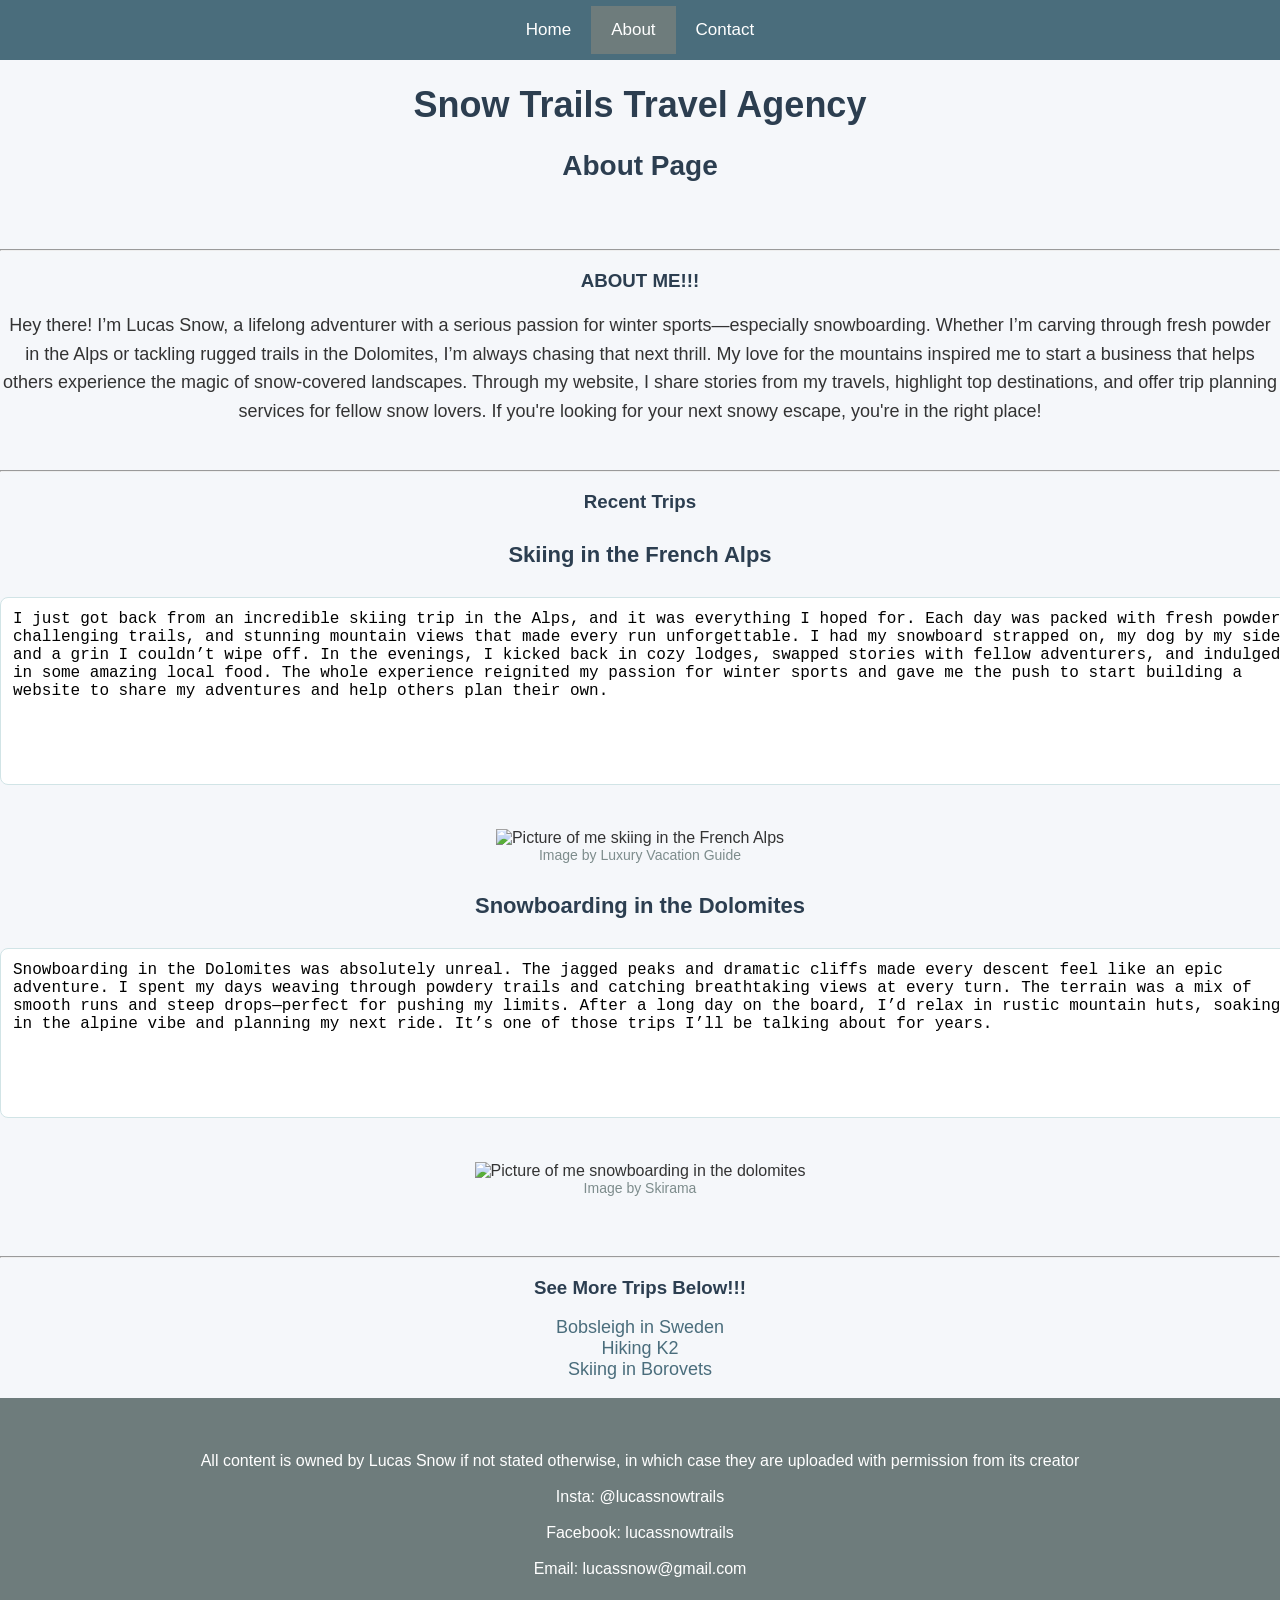
==== about.html @ 99cad356 "Create about.html" ====
<!doctype html>
<html>
    <head>
        <title>About page</title>
        <meta charset="utf-8">
        <link rel="stylesheet" href="style.css">   
    </head>
    
    <div class="topnav"><center>
        <a href="index.html">Home</a>
        <a class="active" href="about.html">About</a>
        <a href="contact.html">Contact</a>
    </center></div>

    
    <body>

        <div class="heading">
            <h1><center>Snow Trails Travel Agency</center></h1>
            <h2><center>About Page</center></h2><br><br>
        </div>

        <article>
            <div class="aboutMe">
                <hr>
                <h3><center>ABOUT ME!!!</center></h3>
                <center><p>Hey there! I’m Lucas Snow, a lifelong adventurer with a serious passion for winter sports—especially 
                    snowboarding. Whether I’m carving through fresh powder in the Alps or tackling rugged trails in the Dolomites, 
                    I’m always chasing that next thrill. My love for the mountains inspired me to start a business that helps others 
                    experience the magic of snow-covered landscapes. Through my website, I share stories from my travels, highlight 
                    top destinations, and offer trip planning services for fellow snow lovers. If you're looking for your next snowy 
                    escape, you're in the right place!</p></center>
            </div>
            <br>
        
            <hr>
        
        
            <h3><center>Recent Trips</center></h3>
            
            <summary><h4><center>Skiing in the French Alps</center></h4></summary>
            <center><textarea rows="9" cols="65">I just got back from an incredible skiing trip in the Alps, and it was everything I hoped for. Each day was packed with fresh powder, challenging trails, and stunning mountain views that made every run unforgettable. I had my snowboard strapped on, my dog by my side, and a grin I couldn’t wipe off. In the evenings, I kicked back in cozy lodges, swapped stories with fellow adventurers, and indulged in some amazing local food. The whole experience reignited my passion for winter sports and gave me the push to start building a website to share my adventures and help others plan their own.</textarea></center>

            <figure><center>
                <img src="skiing_french_alps.png" width="150" height="150" alt="Picture of me skiing in the French Alps">
                <figcaption>Image by Luxury Vacation Guide</figcaption>
            </center></figure>
            

            <summary><h4><center>Snowboarding in the Dolomites</center></h4></summary>
            <center><textarea rows="8" cols="65">Snowboarding in the Dolomites was absolutely unreal. The jagged peaks and dramatic cliffs made every descent feel like an epic adventure. I spent my days weaving through powdery trails and catching breathtaking views at every turn. The terrain was a mix of smooth runs and steep drops—perfect for pushing my limits. After a long day on the board, I’d relax in rustic mountain huts, soaking in the alpine vibe and planning my next ride. It’s one of those trips I’ll be talking about for years.</textarea></center>
            <figure><center>
                <img src="snowboarding_dolomites.png" width="150" height="150" alt="Picture of me snowboarding in the dolomites">
                <figcaption>Image by Skirama</figcaption>
            </center></figure>
            
            <br>
            <br>
            <hr>
            <h3><center>See More Trips Below!!!</center></h3>
            <div class="tripnav"><center>
                <a href="Sweden.html">Bobsleigh in Sweden</a><br>
                <a href="K2.html">Hiking K2</a><br>
                <a href="Borovets.html">Skiing in Borovets</a>
            </center></div>
            <br>
        </article>

        <footer><center>
            <p><br>All content is owned by Lucas Snow if not stated otherwise, in which
            case they are uploaded with permission from its creator<br><br>
            Insta: @lucassnowtrails<br><br>
            Facebook: lucassnowtrails<br><br>Email: lucassnow@gmail.com<br></p>
        </center></footer>

    </body>


</html>
---- style.css ----
.topnav {
    background-color: #4A6D7C;
    text-align: center; 
}

.topnav a {
    float: left; 
    display: block;
    color: white; 
    text-align: center; 
    padding: 14px 20px; 
    text-decoration: none;
    font-size: 17px; 
}

.topnav a:hover {
    background-color: #A7D8F2; 
}

.topnav a.active {
    background-color: #6E7C7C;
    color: white; 
}

.topnav {
    display: flex;
    justify-content: center;
    align-items: center;
    height: 60px;
}

body {
    font-family: 'Arial', sans-serif;
    background-color: #F5F7FA;
    margin: 0;
    padding: 0;
    color: #333;
}

h1, h2, h3, h4, h5 {
    color: #2C3E50;
}

h1 {
    font-size: 36px;
}

h2 {
    font-size: 28px;
}

h4 {
    font-size: 22px;
}

h5 {
    font-size: 18px;
}

.reviews {
    display: grid;
    column-gap: 50px;
    grid-template-columns: auto auto auto;
    padding: 10px;
}

.reviews > div {
    background-color: #FFFFFF; 
    border: 1px solid #A7D8F2; 
    padding: 20px;
    font-size: 18px;
    text-align: center;
    border-radius: 8px;
}

.team {
    display: grid;
    column-gap: 50px;
    grid-template-columns: auto auto auto;
    padding: 10px;
}

.team > div {
    background-color: #FFFFFF; 
    border: 1px solid #A7D8F2; 
    padding: 20px;
    font-size: 20px;
    text-align: center;
    border-radius: 8px;
}

.teamIMG {
    border-radius: 8px;
    max-width: 100%;
    height: auto;
}

.HowWeWork {
    border: none;
    padding: 30px;
    font-size: 22px;
    text-align: center;
    background-color: #FFFFFF;
    color: #4A6D7C; 
    border-radius: 10px;
}

.aboutMe p {
    font-size: 18px;
    line-height: 1.6;
}

textarea {
    width: 100%;
    padding: 12px;
    margin-bottom: 20px;
    border: 1px solid #D1E4E6;
    border-radius: 8px;
    font-size: 16px;
    resize: vertical;
}

figure {
    text-align: center;
    margin-top: 20px;
}

figcaption {
    font-size: 14px;
    color: #7D8C8C;
}

.tripnav a {
    color: #4A6D7C;
    font-size: 18px;
    text-decoration: none;
    margin: 10px 0;
}

.tripnav a:hover {
    text-decoration: underline;
}

footer {
    background-color: #6E7C7C; 
    color: white;
    padding: 20px;
    text-align: center;
}

footer p {
    font-size: 16px;
}

footer a {
    color: #A7D8F2; 
    text-decoration: none;
}
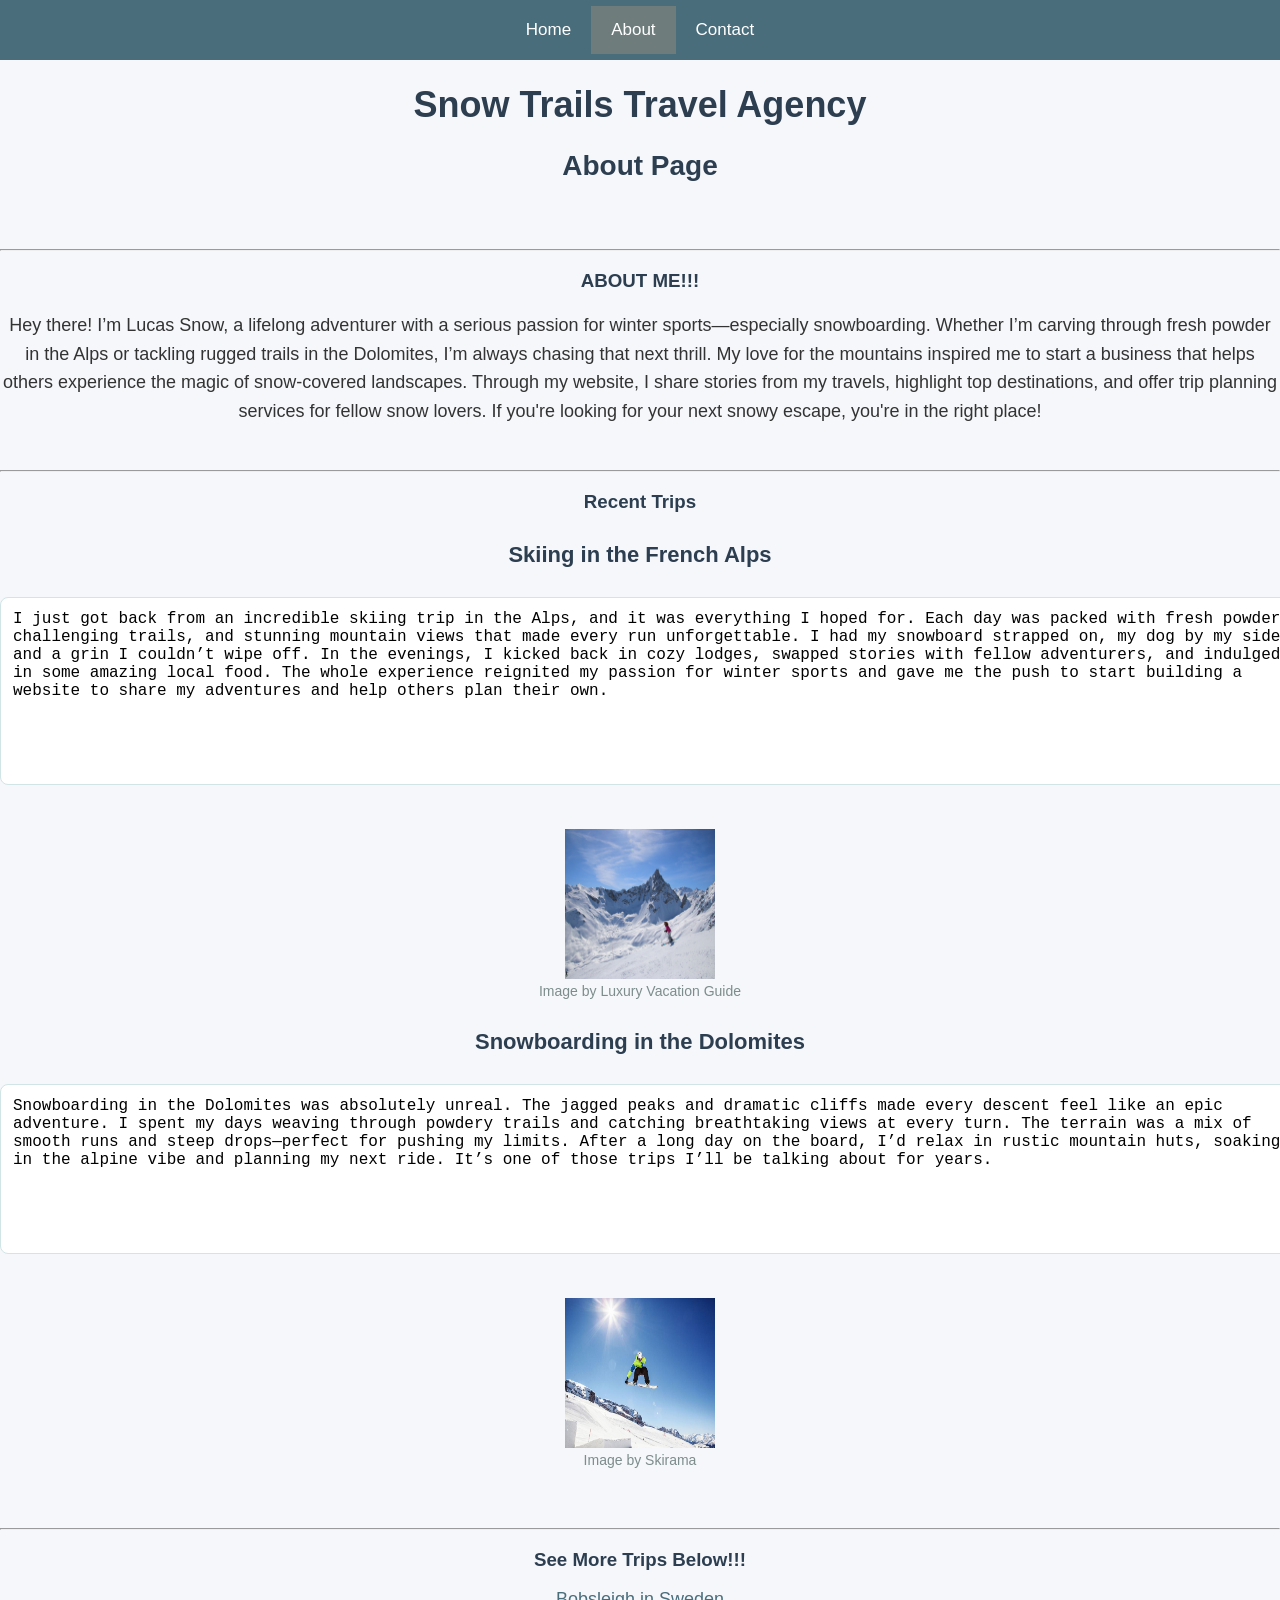
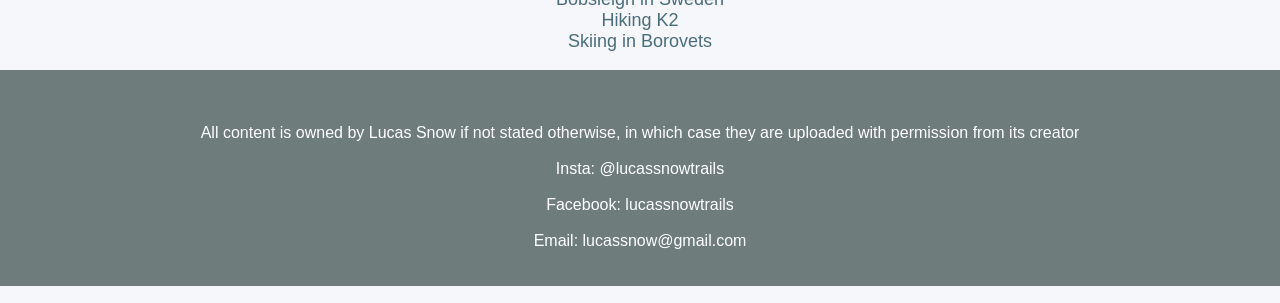
==== commit 8b3b02ba: "Update about.html" ====
--- a/about.html
+++ b/about.html
@@ -1,5 +1,5 @@
 <!doctype html>
-<html>
+<html lang="en">
     <head>
         <title>About page</title>
         <meta charset="utf-8">
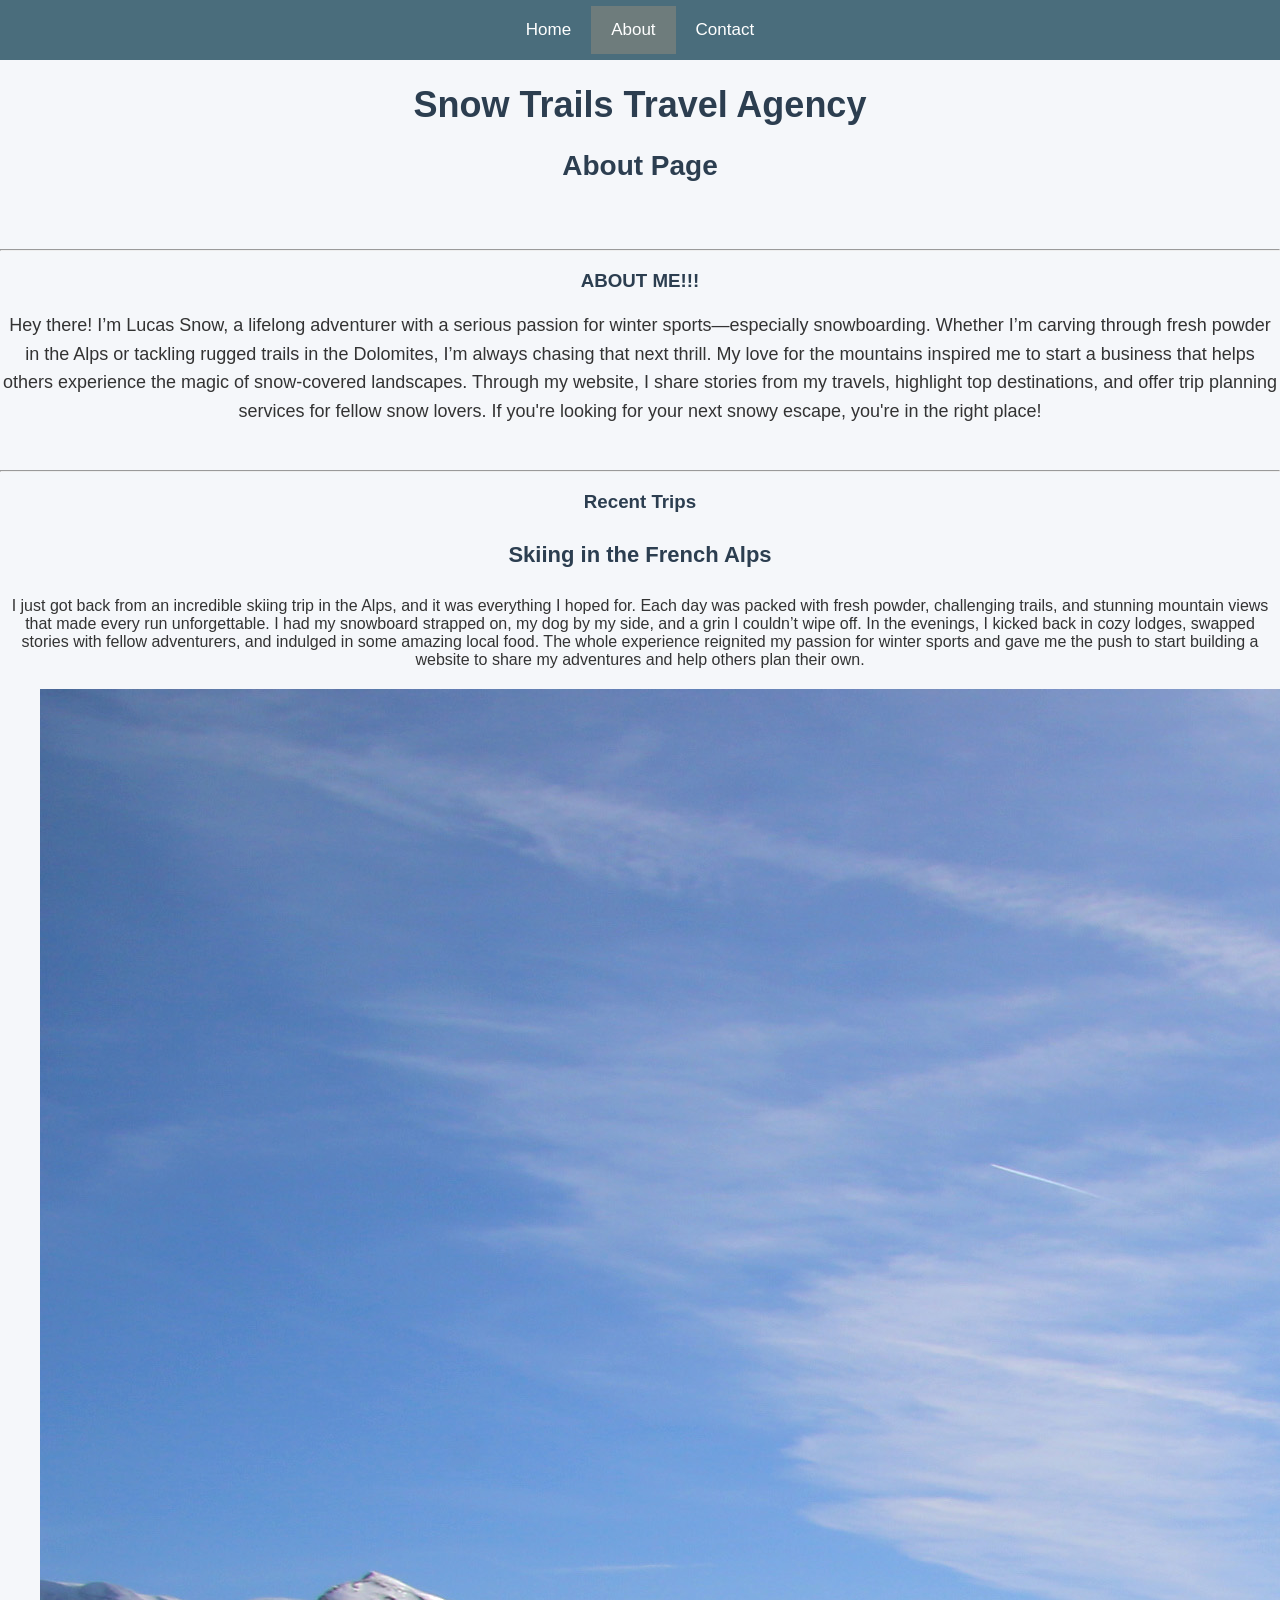
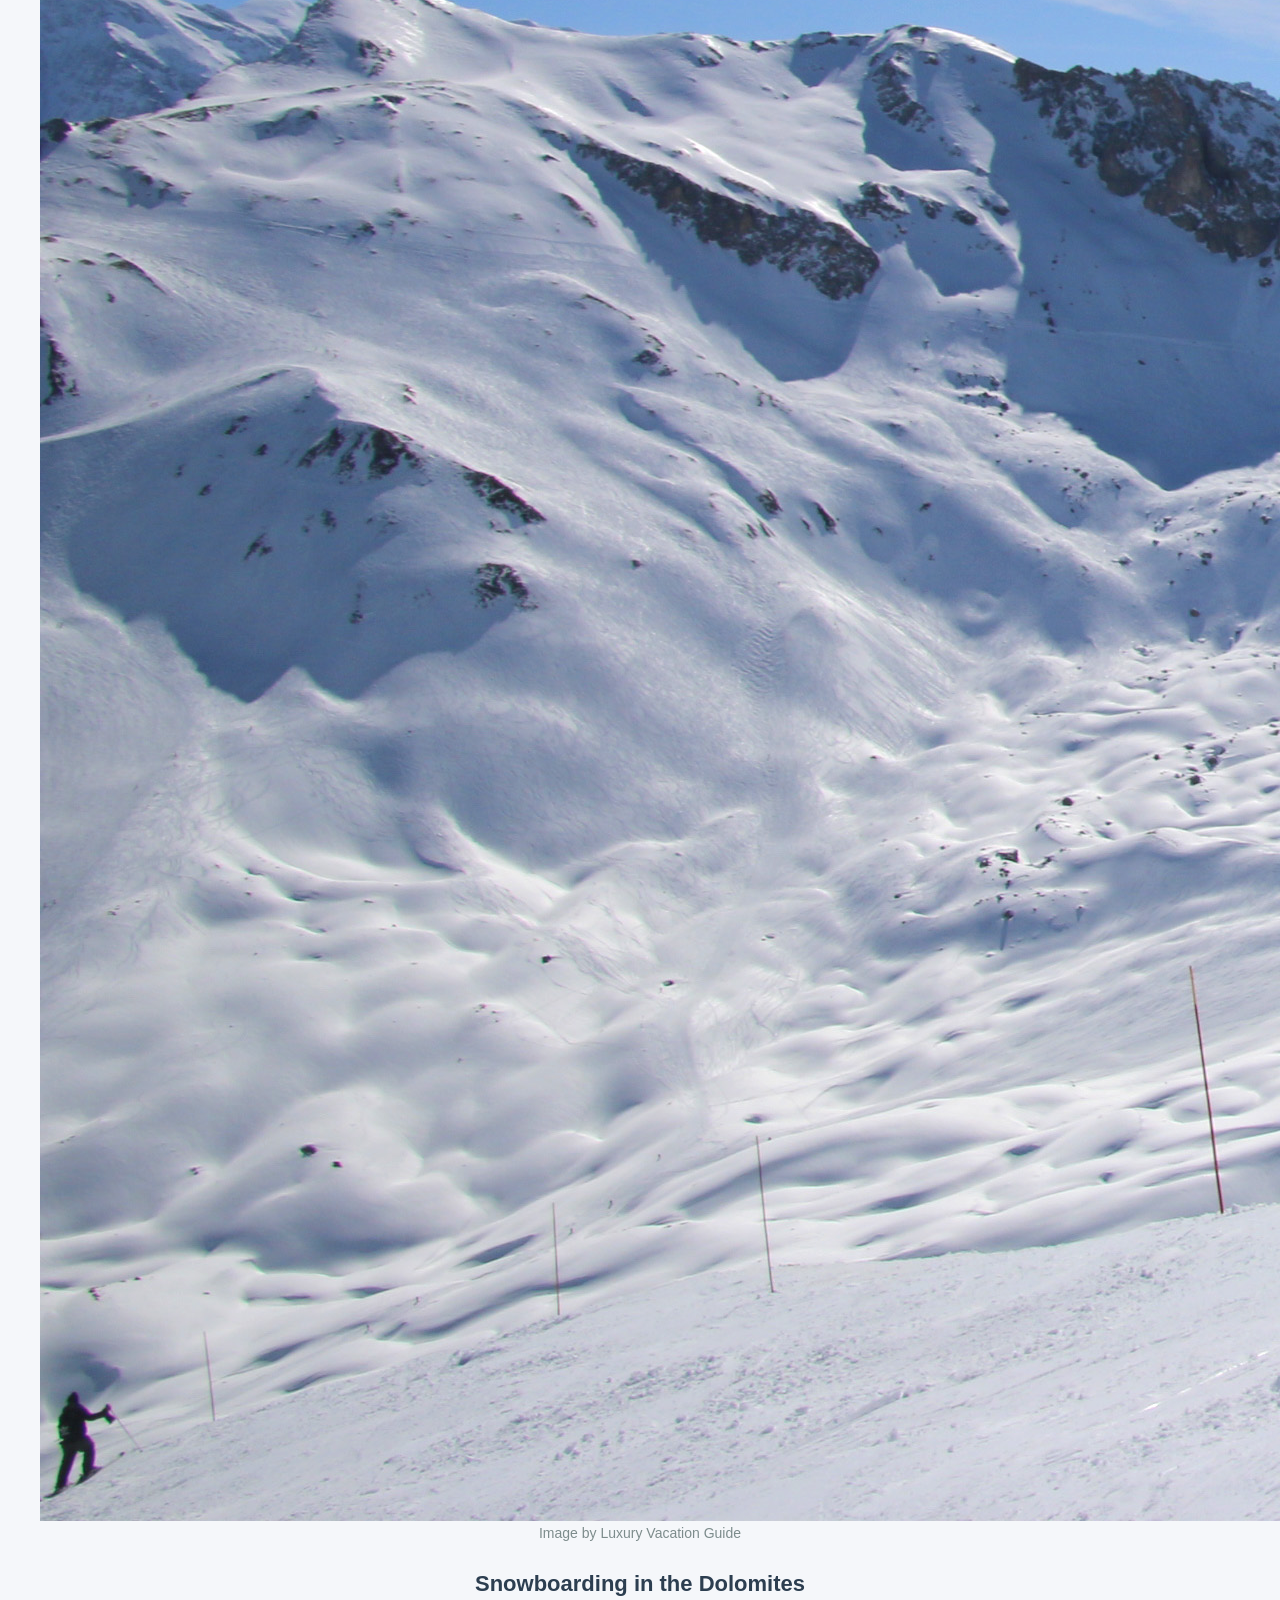
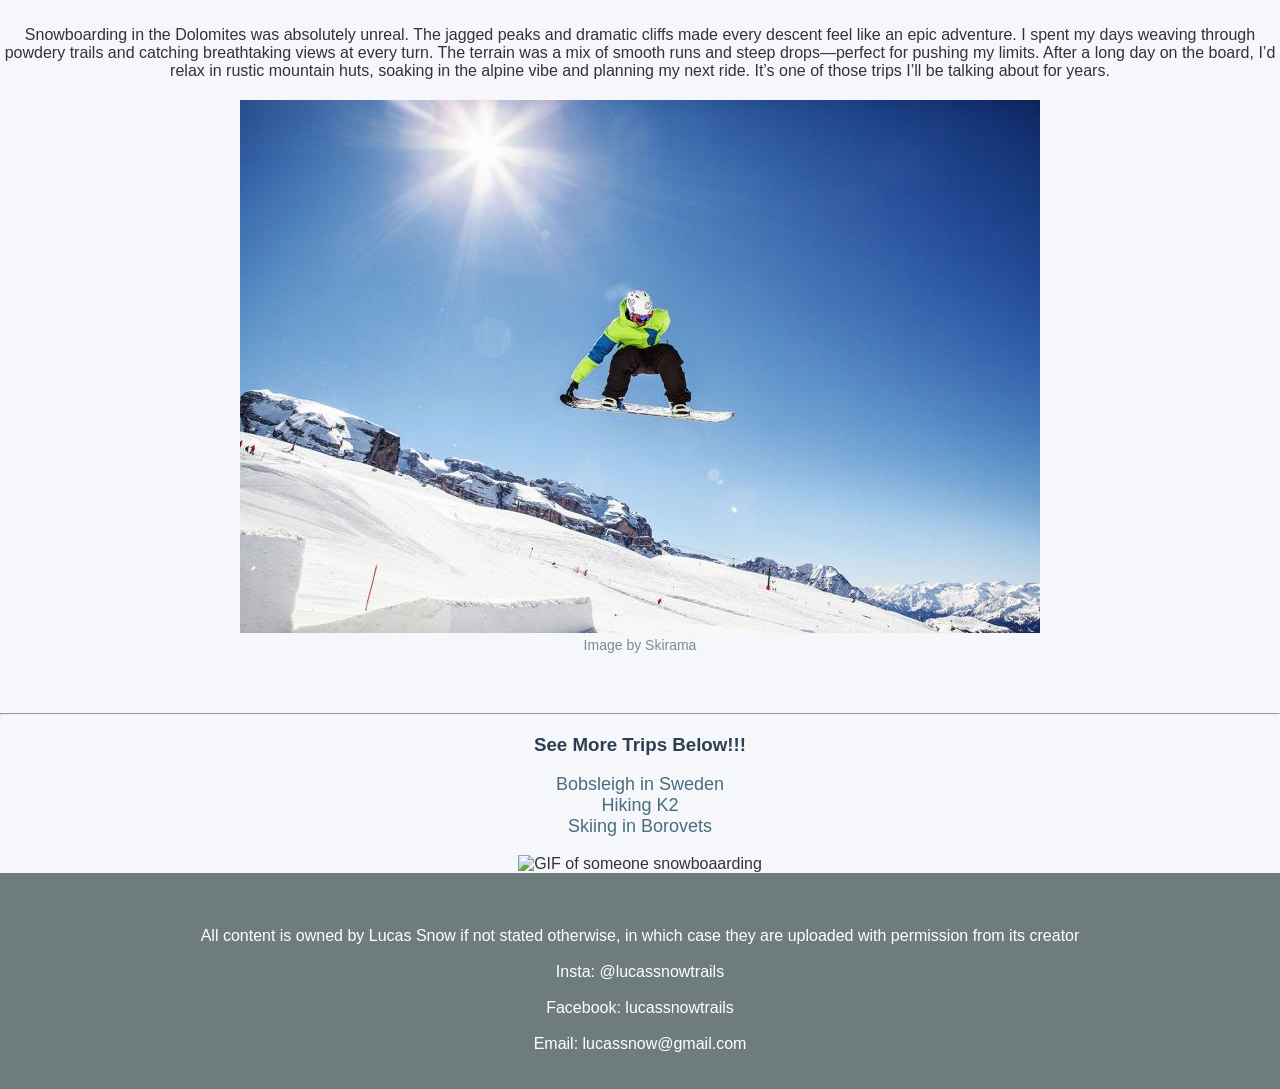
==== commit 0200d114: "Update about.html" ====
--- a/about.html
+++ b/about.html
@@ -13,67 +13,69 @@
     </center></div>
 
     
-    <body>
+    <body><center>
 
         <div class="heading">
-            <h1><center>Snow Trails Travel Agency</center></h1>
-            <h2><center>About Page</center></h2><br><br>
+            <h1>Snow Trails Travel Agency</h1>
+            <h2>About Page</h2><br><br>
         </div>
 
         <article>
             <div class="aboutMe">
                 <hr>
-                <h3><center>ABOUT ME!!!</center></h3>
-                <center><p>Hey there! I’m Lucas Snow, a lifelong adventurer with a serious passion for winter sports—especially 
+                <h3>ABOUT ME!!!</h3>
+                <p>Hey there! I’m Lucas Snow, a lifelong adventurer with a serious passion for winter sports—especially 
                     snowboarding. Whether I’m carving through fresh powder in the Alps or tackling rugged trails in the Dolomites, 
                     I’m always chasing that next thrill. My love for the mountains inspired me to start a business that helps others 
                     experience the magic of snow-covered landscapes. Through my website, I share stories from my travels, highlight 
                     top destinations, and offer trip planning services for fellow snow lovers. If you're looking for your next snowy 
-                    escape, you're in the right place!</p></center>
+                    escape, you're in the right place!</p>
             </div>
             <br>
         
             <hr>
         
         
-            <h3><center>Recent Trips</center></h3>
+            <h3>Recent Trips</h3>
             
-            <summary><h4><center>Skiing in the French Alps</center></h4></summary>
-            <center><textarea rows="9" cols="65">I just got back from an incredible skiing trip in the Alps, and it was everything I hoped for. Each day was packed with fresh powder, challenging trails, and stunning mountain views that made every run unforgettable. I had my snowboard strapped on, my dog by my side, and a grin I couldn’t wipe off. In the evenings, I kicked back in cozy lodges, swapped stories with fellow adventurers, and indulged in some amazing local food. The whole experience reignited my passion for winter sports and gave me the push to start building a website to share my adventures and help others plan their own.</textarea></center>
+            <summary><h4>Skiing in the French Alps</h4></summary>
+            <div class="skiing"><p>I just got back from an incredible skiing trip in the Alps, and it was everything I hoped for. Each day was packed with fresh powder, challenging trails, and stunning mountain views that made every run unforgettable. I had my snowboard strapped on, my dog by my side, and a grin I couldn’t wipe off. In the evenings, I kicked back in cozy lodges, swapped stories with fellow adventurers, and indulged in some amazing local food. The whole experience reignited my passion for winter sports and gave me the push to start building a website to share my adventures and help others plan their own.</p></div>
 
-            <figure><center>
-                <img src="skiing_french_alps.png" width="150" height="150" alt="Picture of me skiing in the French Alps">
+            <figure>
+                <img class="frenchAlps" src="skiing_french_alps.png" alt="Picture of me skiing in the French Alps">
                 <figcaption>Image by Luxury Vacation Guide</figcaption>
-            </center></figure>
+            </figure>
             
 
-            <summary><h4><center>Snowboarding in the Dolomites</center></h4></summary>
-            <center><textarea rows="8" cols="65">Snowboarding in the Dolomites was absolutely unreal. The jagged peaks and dramatic cliffs made every descent feel like an epic adventure. I spent my days weaving through powdery trails and catching breathtaking views at every turn. The terrain was a mix of smooth runs and steep drops—perfect for pushing my limits. After a long day on the board, I’d relax in rustic mountain huts, soaking in the alpine vibe and planning my next ride. It’s one of those trips I’ll be talking about for years.</textarea></center>
-            <figure><center>
-                <img src="snowboarding_dolomites.png" width="150" height="150" alt="Picture of me snowboarding in the dolomites">
+            <summary><h4>Snowboarding in the Dolomites</h4></summary>
+            <div class="snowboarding"><p>Snowboarding in the Dolomites was absolutely unreal. The jagged peaks and dramatic cliffs made every descent feel like an epic adventure. I spent my days weaving through powdery trails and catching breathtaking views at every turn. The terrain was a mix of smooth runs and steep drops—perfect for pushing my limits. After a long day on the board, I’d relax in rustic mountain huts, soaking in the alpine vibe and planning my next ride. It’s one of those trips I’ll be talking about for years.</p></div>
+            <figure>
+                <img class="dolomites" src="snowboarding_dolomites.png" alt="Picture of me snowboarding in the dolomites">
                 <figcaption>Image by Skirama</figcaption>
-            </center></figure>
+            </figure>
             
             <br>
             <br>
             <hr>
-            <h3><center>See More Trips Below!!!</center></h3>
-            <div class="tripnav"><center>
+            <h3>See More Trips Below!!!</h3>
+            <div class="tripnav">
                 <a href="Sweden.html">Bobsleigh in Sweden</a><br>
                 <a href="K2.html">Hiking K2</a><br>
                 <a href="Borovets.html">Skiing in Borovets</a>
-            </center></div>
+            </div>
             <br>
+
+            <img src="snowboard.gif" alt="GIF of someone snowboaarding" class="gif">
         </article>
 
-        <footer><center>
+        <footer>
             <p><br>All content is owned by Lucas Snow if not stated otherwise, in which
             case they are uploaded with permission from its creator<br><br>
             Insta: @lucassnowtrails<br><br>
             Facebook: lucassnowtrails<br><br>Email: lucassnow@gmail.com<br></p>
-        </center></footer>
+        </footer>
 
-    </body>
+    </center></body>
 
 
-</html>
+</html>            
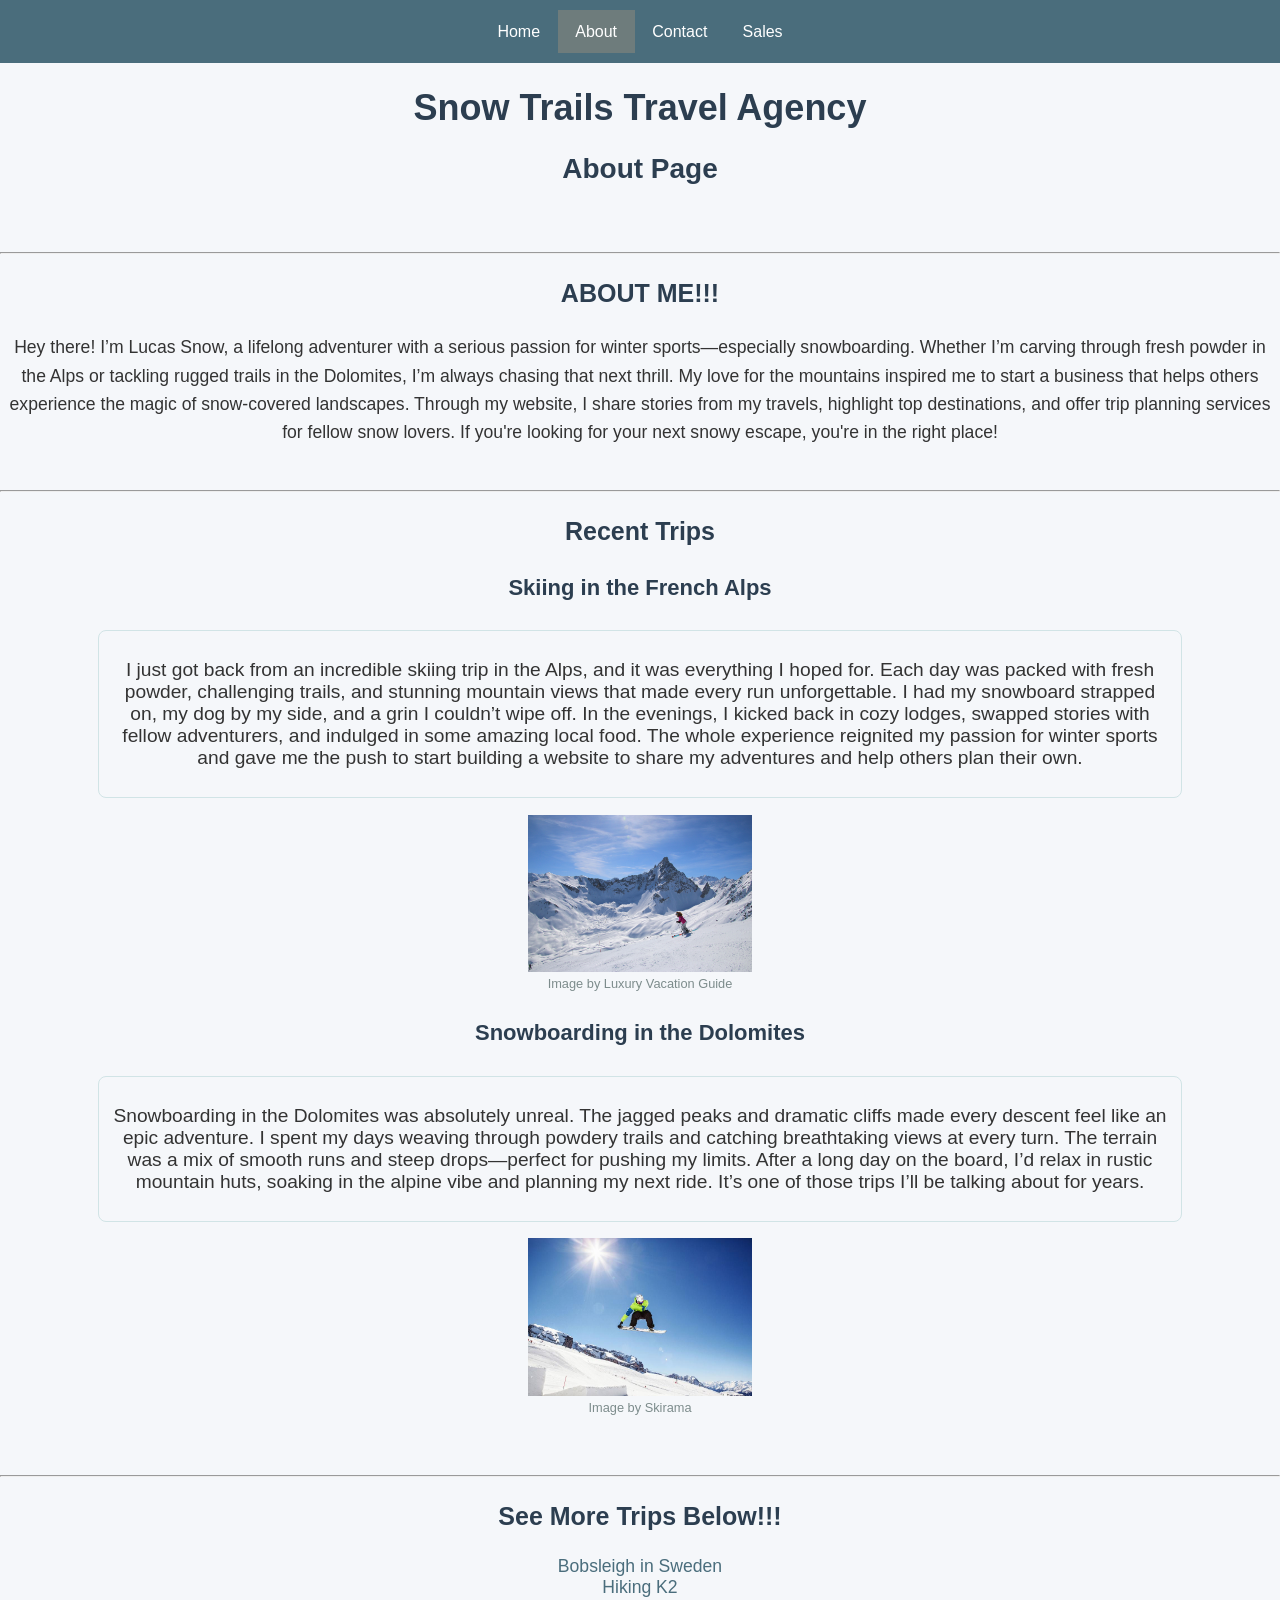
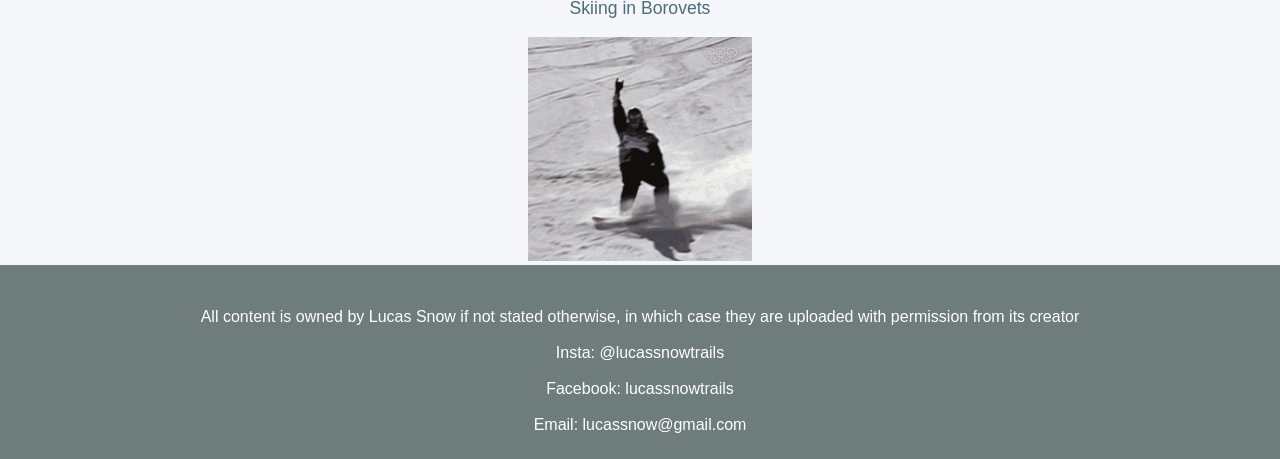
==== commit c82cd453: "Update about.html" ====
--- a/about.html
+++ b/about.html
@@ -10,6 +10,7 @@
         <a href="index.html">Home</a>
         <a class="active" href="about.html">About</a>
         <a href="contact.html">Contact</a>
+        <a href="sales.html">Sales</a>
     </center></div>
 
     
--- a/style.css
+++ b/style.css
@@ -8,13 +8,14 @@
     display: block;
     color: white; 
     text-align: center; 
-    padding: 14px 20px; 
+    padding: 1.375vh 1.375vw; 
     text-decoration: none;
-    font-size: 17px; 
+    font-size: 1rem; 
 }
 
 .topnav a:hover {
     background-color: #A7D8F2; 
+    color: black;
 }
 
 .topnav a.active {
@@ -26,7 +27,7 @@
     display: flex;
     justify-content: center;
     align-items: center;
-    height: 60px;
+    height: 7vh;
 }
 
 body {
@@ -42,49 +43,67 @@
 }
 
 h1 {
-    font-size: 36px;
+    font-size: 2.25rem;
 }
 
 h2 {
-    font-size: 28px;
+    font-size: 1.75rem;
+}
+
+h3 {
+    font-size: 1.5625rem;
 }
 
 h4 {
-    font-size: 22px;
+    font-size: 1.375rem;
 }
 
 h5 {
-    font-size: 18px;
+    font-size: 1.125rem;
+}
+
+li {
+    list-style: inside;
+}
+
+.HowWeWork {
+    border: none;
+    padding: 1vh 1vw;
+    font-size: 1.5rem;
+    text-align: center;
+    background-color: #FFFFFF;
+    color: #4A6D7C; 
+    border-radius: 10px;
 }
 
 .reviews {
     display: grid;
-    column-gap: 50px;
+    column-gap: 3.2vw;
     grid-template-columns: auto auto auto;
-    padding: 10px;
+    padding: 1.5vh 1.5vw;
 }
 
 .reviews > div {
     background-color: #FFFFFF; 
     border: 1px solid #A7D8F2; 
-    padding: 20px;
-    font-size: 18px;
+    padding: 1.75vh 1.75vw;
+    font-size: 1.3rem;
     text-align: center;
     border-radius: 8px;
 }
 
 .team {
     display: grid;
-    column-gap: 50px;
+    column-gap: 3.2vw;
     grid-template-columns: auto auto auto;
-    padding: 10px;
+    padding: 1.5vh 1.5vw;
 }
 
 .team > div {
     background-color: #FFFFFF; 
     border: 1px solid #A7D8F2; 
-    padding: 20px;
-    font-size: 20px;
+    padding: 1.75vh 1.75vw;
+    font-size: 1.3rem;
     text-align: center;
     border-radius: 8px;
 }
@@ -95,61 +114,92 @@
     height: auto;
 }
 
-.HowWeWork {
-    border: none;
-    padding: 30px;
-    font-size: 22px;
-    text-align: center;
-    background-color: #FFFFFF;
-    color: #4A6D7C; 
-    border-radius: 10px;
-}
-
 .aboutMe p {
-    font-size: 18px;
+    font-size: 1.1rem;
     line-height: 1.6;
 }
 
-textarea {
-    width: 100%;
-    padding: 12px;
-    margin-bottom: 20px;
+.skiing {
+    width: 82.5vw;
+    padding: 1vh 1vw;
+    margin-bottom: 1vh;
     border: 1px solid #D1E4E6;
     border-radius: 8px;
-    font-size: 16px;
+    font-size: 1.2rem;
     resize: vertical;
 }
 
+.frenchAlps {
+    width: 17.5vw;
+    height: 17.5vh;
+    transition-duration: 4s;
+    transition-delay: 0.3s;
+}
+
+.frenchAlps:hover {
+    width: 25vw;
+    height: 25vh;
+}
+
+.snowboarding {
+    width: 82.5vw;
+    padding: 1vh 1vw;
+    margin-bottom: 1vh;
+    border: 1px solid #D1E4E6;
+    border-radius: 8px;
+    font-size: 1.2rem;
+    resize: vertical;
+}
+
+.dolomites {
+    width: 17.5vw;
+    height: 17.5vh;
+    transition-duration: 4s;
+    transition-delay: 0.3s;
+}
+
+.dolomites:hover {
+    width: 25vw;
+    height: 25vh;
+}
+
 figure {
     text-align: center;
-    margin-top: 20px;
+    margin-top: 1.8vh;
 }
 
 figcaption {
-    font-size: 14px;
+    font-size: 0.8rem;
     color: #7D8C8C;
 }
 
 .tripnav a {
     color: #4A6D7C;
-    font-size: 18px;
+    font-size: 1.1rem;
     text-decoration: none;
-    margin: 10px 0;
+    margin: 1vh 0;
 }
 
 .tripnav a:hover {
     text-decoration: underline;
+    color: red;
+}
+
+.gif {
+    align-self: center;
+    width: 17.5vw;
+    height: 50%;
 }
 
 footer {
     background-color: #6E7C7C; 
     color: white;
-    padding: 20px;
+    padding: 1vh 1vw;
     text-align: center;
 }
 
 footer p {
-    font-size: 16px;
+    font-size: 1rem;
 }
 
 footer a {
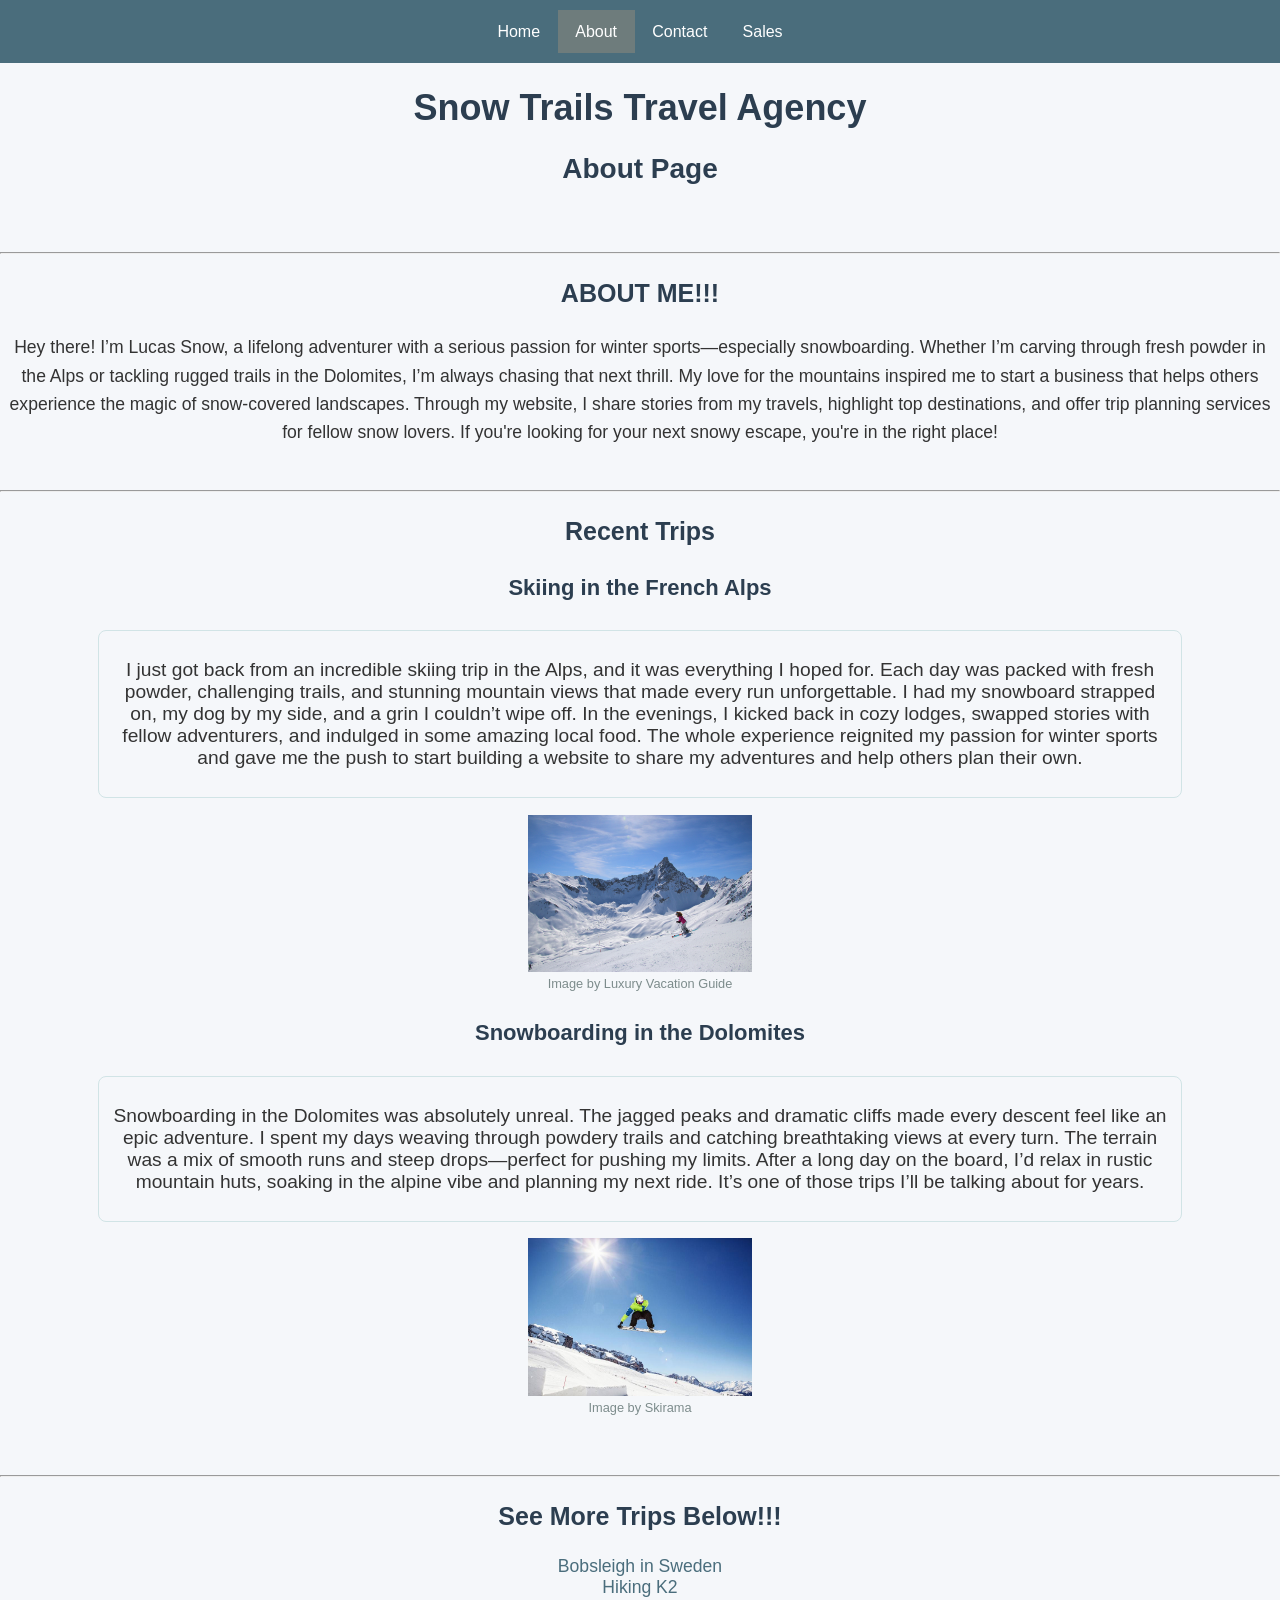
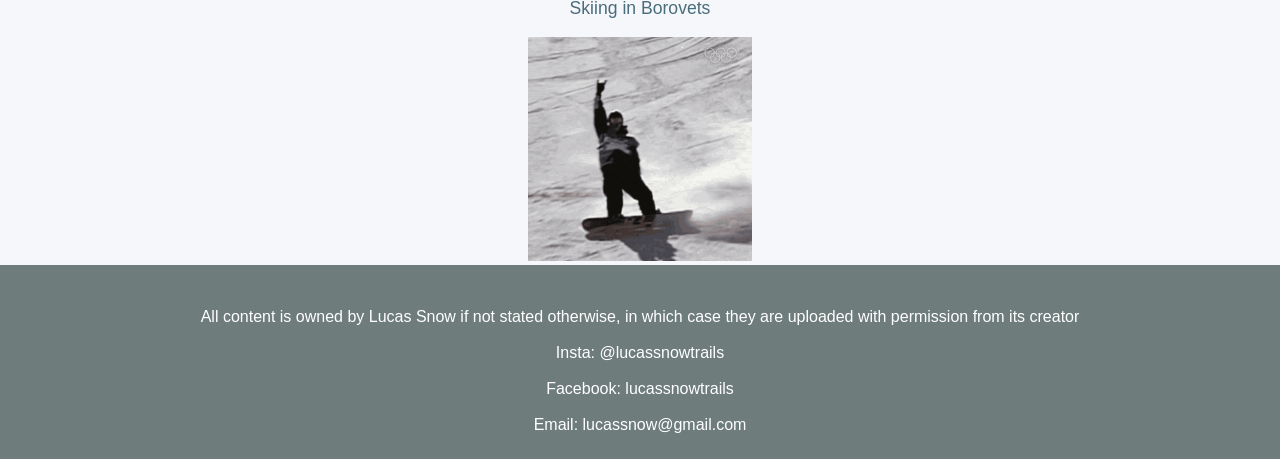
==== commit 12146ab6: "Update about.html" ====
--- a/about.html
+++ b/about.html
@@ -1,4 +1,5 @@
 <!doctype html>
+
 <html lang="en">
     <head>
         <title>About page</title>
--- a/style.css
+++ b/style.css
@@ -1,6 +1,10 @@
 .topnav {
     background-color: #4A6D7C;
     text-align: center; 
+    display: flex;
+    justify-content: center;
+    align-items: center;
+    height: 7vh;
 }
 
 .topnav a {
@@ -21,14 +25,7 @@
 .topnav a.active {
     background-color: #6E7C7C;
     color: white; 
-}
-
-.topnav {
-    display: flex;
-    justify-content: center;
-    align-items: center;
-    height: 7vh;
-}
+}    
 
 body {
     font-family: 'Arial', sans-serif;
@@ -191,6 +188,157 @@
     height: 50%;
 }
 
+@keyframes fadeIn {
+  from {
+    opacity: 0;
+    transform: translateY(20px);
+  }
+  to {
+    opacity: 1;
+    transform: translateY(0);
+  }
+}
+
+.adventure {
+    background: linear-gradient(to right, #0f2027, #203a43, #2c5364);
+    color: white;
+    text-align: center;
+    padding: 60px 20px;
+}
+
+.adventure h1{
+    font-size: 2.5em;
+    margin-bottom: 10px;
+    color: white
+}
+
+.adventure p {
+    font-size: 1.2em
+}
+
+section img {
+    display: block;
+    max-width: 100%;
+    height: auto;
+    margin: 20px auto;
+    border-radius: 10px;
+}
+
+.section{
+    background-color: white;
+    padding: 40px 20px;
+    max-width: 1000px;
+    margin: 40px auto;
+    border-radius: 10px;
+    box-shadow: 0 2px 8px rgba(0,0,0,0.1);
+}
+
+.section h2{
+    text-align: center;
+    font-size: 2em;
+    color: #0077cc;
+    margin-bottom: 30px;
+}
+
+.features{
+    display: flex;
+    flex-wrap: wrap;
+    gap: 20px;
+    justify-content:space-around;
+}
+
+.feature:hover {
+    transform: translateY(-5px);
+}
+
+.feature h3{
+    margin-top: 0;
+    color: #005fa3
+}
+
+.feature {
+  transition: transform 0.3s ease, box-shadow 0.3s ease;
+}
+
+.feature:hover {
+  transform: translateY(-5px);
+  box-shadow: 0 4px 12px rgba(0, 0, 0, 0.2);
+}
+
+.pricing {
+  background-color: #ffffff;
+  padding: 40px 20px;
+  max-width: 800px;
+  margin: 40px auto;
+  border-radius: 10px;
+  box-shadow: 0 2px 8px rgba(0,0,0,0.1);
+  text-align: center;
+}
+
+.pricing h2 {
+  font-size: 2em;
+  color: #0077cc;
+  margin-bottom: 20px;
+}
+
+.price-card {
+  background-color: #eef6fb;
+  padding: 30px;
+  border-radius: 8px;
+}
+
+.price {
+  font-size: 2em;
+  color: #ff6600;
+  margin: 10px 0;
+}
+
+.price-card ul {
+  list-style: none;
+  padding: 0;
+  margin: 20px 0;
+}
+
+.price-card ul li {
+  margin: 10px 0;
+}
+
+.testimonials {
+  background-color: #fff;
+  padding: 40px 20px;
+  max-width: 800px;
+  margin: 40px auto;
+  border-radius: 10px;
+  box-shadow: 0 2px 8px rgba(0,0,0,0.1);
+}
+
+.testimonials h2 {
+  text-align: center;
+  font-size: 2em;
+  color: #0077cc;
+  margin-bottom: 30px;
+}
+
+.testimonial {
+  margin-bottom: 20px;
+  font-style: italic;
+  background-color: #f0f8ff;
+  padding: 20px;
+  border-radius: 8px;
+}
+
+.testimonial cite {
+  display: block;
+  margin-top: 10px;
+  font-weight: bold;
+  color: #333;
+}
+
+.promo-image {
+  animation: fadeIn 1s ease-out;
+  animation-fill-mode: both;
+}
+
 footer {
     background-color: #6E7C7C; 
     color: white;
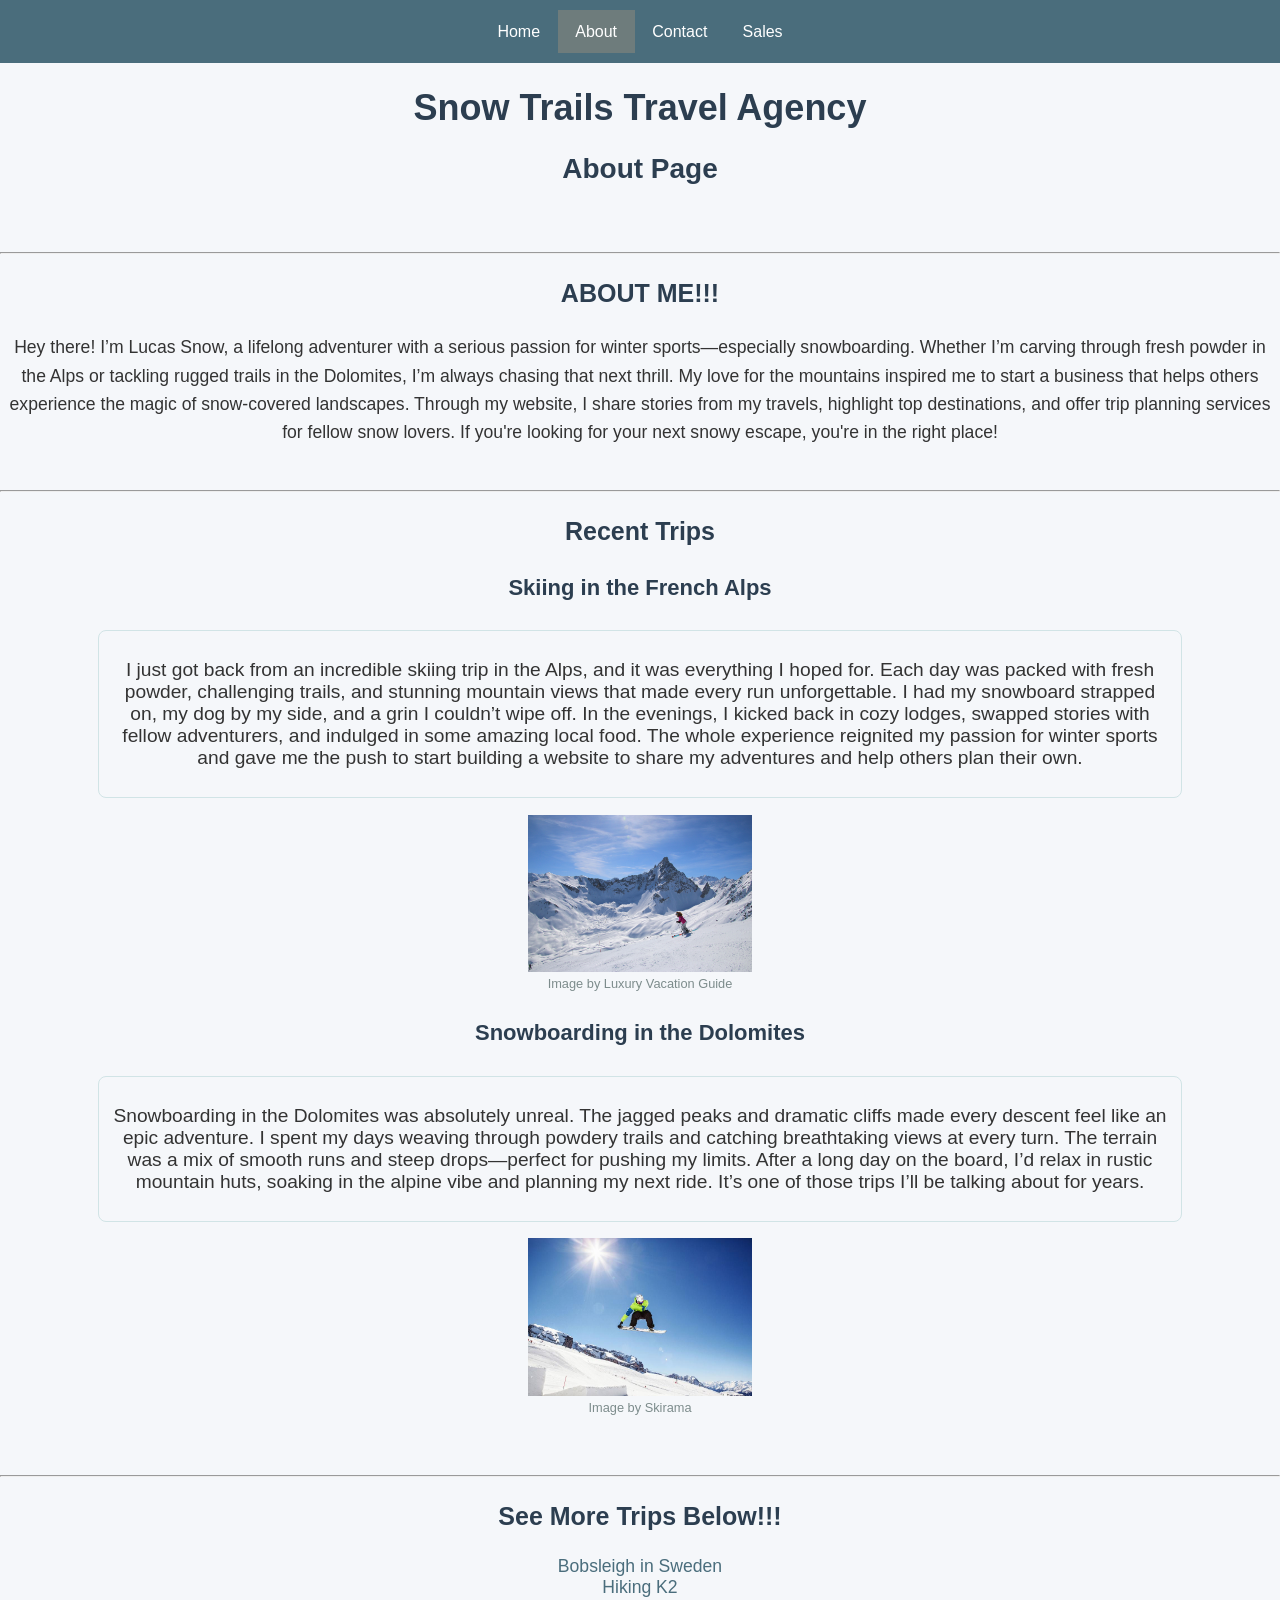
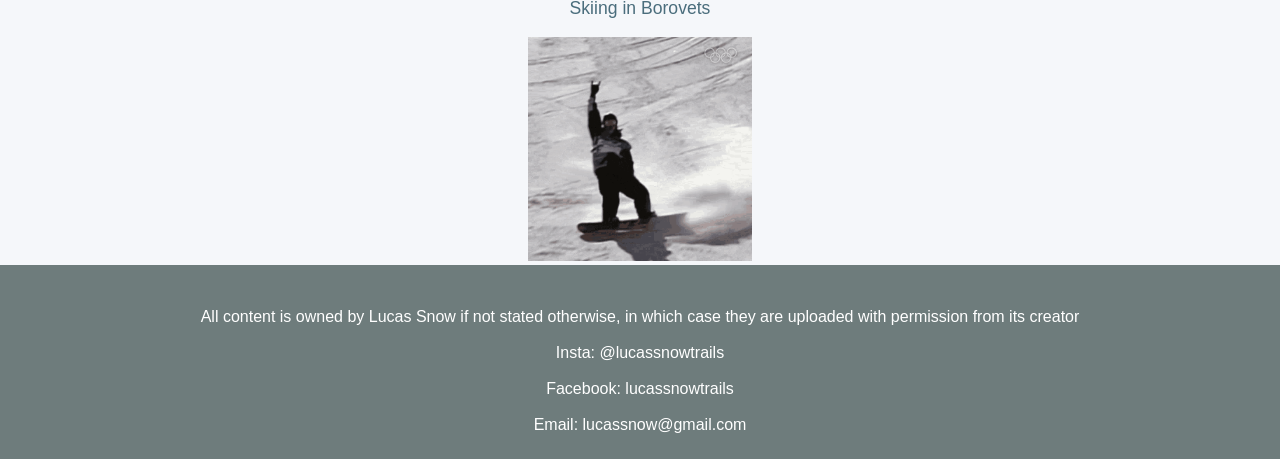
==== commit 9217bde6: "Update about.html" ====
--- a/about.html
+++ b/about.html
@@ -5,6 +5,7 @@
         <title>About page</title>
         <meta charset="utf-8">
         <link rel="stylesheet" href="style.css">   
+        <meta name="viewport" content="width=device-width, initial-scale=1.0">
     </head>
     
     <div class="topnav"><center>
--- a/style.css
+++ b/style.css
@@ -73,13 +73,6 @@
     border-radius: 10px;
 }
 
-.reviews {
-    display: grid;
-    column-gap: 3.2vw;
-    grid-template-columns: auto auto auto;
-    padding: 1.5vh 1.5vw;
-}
-
 .reviews > div {
     background-color: #FFFFFF; 
     border: 1px solid #A7D8F2; 
@@ -89,10 +82,10 @@
     border-radius: 8px;
 }
 
-.team {
+.reviews, .team {
     display: grid;
-    column-gap: 3.2vw;
-    grid-template-columns: auto auto auto;
+    gap: 2vw;
+    grid-template-columns: repeat(auto-fit, minmax(250px, 1fr));
     padding: 1.5vh 1.5vw;
 }
 
